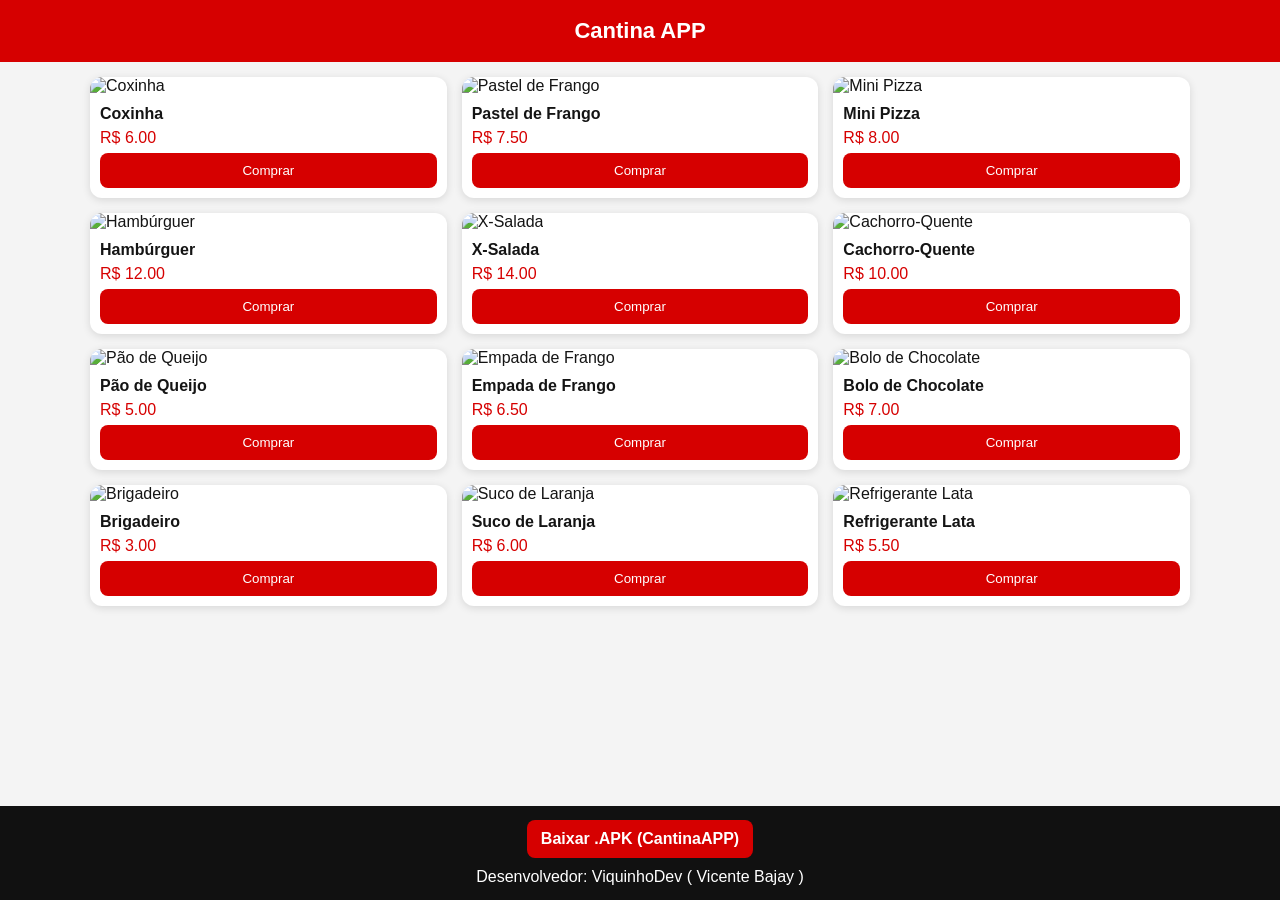
==== app/index.html @ 8a398291 "Update index.html" ====
<!DOCTYPE html>
<html lang="pt-BR">
<head>
<meta charset="UTF-8">
<meta name="viewport" content="width=device-width,initial-scale=1.0">
<title>Cantina APP</title>

<style>

:root{
  --body-bg:#f4f4f4;
  --header-bg:#d60000;
  --header-text:#ffffff;
  --footer-bg:#111111;
  --footer-text:#ffffff;
  --accent:#d60000;
  --accent-text:#ffffff;
  --card-bg:#ffffff;
  --card-text:#141414;
  --muted-text:#4b4b4b;
  --shadow:rgba(0,0,0,.12);
  --link:#ff4d4d;
}

body{
  margin:0;
  font-family:Arial, Helvetica, sans-serif;
  background:var(--body-bg);
  color:var(--card-text);
  min-height:100vh;
  display:flex;
  flex-direction:column;
}

/* HEADER */
header{
  background:var(--header-bg);
  color:var(--header-text);
  padding:18px;
  text-align:center;
  font-size:22px;
  font-weight:bold;
}

/* AREA PRINCIPAL */
main{
  flex:1;
}

/* GRID */
#produtos{
  padding:15px;
  display:grid;
  grid-template-columns:1fr;
  gap:15px;
  max-width:1100px;
  margin:auto;
}

@media(min-width:700px){
  #produtos{
    grid-template-columns:repeat(2,1fr);
  }
}

@media(min-width:1000px){
  #produtos{
    grid-template-columns:repeat(3,1fr);
  }
}

/* CARD MENOR */
.card{
  background:var(--card-bg);
  border-radius:12px;
  box-shadow:0 2px 8px var(--shadow);
  overflow:hidden;
}

.card img{
  width:100%;
  height:150px;
  object-fit:cover;
}

.card-content{
  padding:10px;
}

.nome{
  font-size:16px;
  font-weight:bold;
}

.preco{
  color:var(--accent);
  margin:6px 0;
}

button{
  width:100%;
  border:none;
  background:var(--accent);
  color:var(--accent-text);
  padding:10px;
  border-radius:8px;
  cursor:pointer;
}

/* FOOTER FIXO */
footer{
  background:var(--footer-bg);
  color:var(--footer-text);
  text-align:center;
  padding:14px;
}

footer a{
  color:var(--link);
  text-decoration:none;
  font-weight:bold;
}
  .footer-content{
  display:flex;
  flex-direction:column;
  gap:10px;
  align-items:center;
}

.apk-button{
  display:inline-block;
  background:var(--accent);
  color:var(--accent-text);
  text-decoration:none;
  font-weight:bold;
  padding:10px 14px;
  border-radius:8px;
}


</style>
</head>

<body>

<header>Cantina APP</header>

<main>
<div id="produtos"></div>
</main>

<footer>
  <div class="footer-content">
    <a id="apkDownloadButton" class="apk-button" href="cantinaAPP.apk" download>
      Baixar .APK (CantinaAPP)
    </a>
    <div>Desenvolvedor: ViquinhoDev ( Vicente Bajay )</div>
  </div>
</footer>

<script>
async function carregarTema(){
  try{
    const cfgResponse = await fetch("styles/theme-config.json");
    const cfg = await cfgResponse.json();

    const temaAtivo = cfg.activeTheme || "default-theme.json";
    const temaResponse = await fetch(`styles/${temaAtivo}`);
    const tema = await temaResponse.json();

    aplicarTema(tema.colors || {});
  }catch(err){
    console.warn("Não foi possível carregar o tema por JSON. Mantendo padrão.", err);
  }
}
  // Funções do botão Download .APK
  
function estaNoApp(){
  const ua = navigator.userAgent || "";
  const modoStandalone = window.matchMedia("(display-mode: standalone)").matches;
  const appReferrer = document.referrer.startsWith("android-app://");
  const params = new URLSearchParams(window.location.search);
  const modoAppForcado = params.get("app") === "67"; // esconder botão de download .apk se tiver ?app=67
  const executandoArquivoLocal = window.location.protocol === "file:";

  return (
    modoAppForcado ||
    executandoArquivoLocal ||
    modoStandalone ||
    appReferrer ||
    ua.includes("; wv") ||
    ua.toLowerCase().includes("webview") ||
    ua.toLowerCase().includes("cantinaapp")
  );
}

function configurarBotaoApk(){
  const botaoApk = document.getElementById("apkDownloadButton");
  if(!botaoApk){
    return;
  }

  if(estaNoApp()){
    botaoApk.style.display = "none";
  }
}

configurarBotaoApk();



  
function aplicarTema(colors){
  const root = document.documentElement;
  root.style.setProperty("--body-bg", colors.bodyBg || "#f4f4f4");
  root.style.setProperty("--header-bg", colors.headerBg || "#d60000");
  root.style.setProperty("--header-text", colors.headerText || "#ffffff");
  root.style.setProperty("--footer-bg", colors.footerBg || "#111111");
  root.style.setProperty("--footer-text", colors.footerText || "#ffffff");
  root.style.setProperty("--accent", colors.accent || "#d60000");
  root.style.setProperty("--accent-text", colors.accentText || "#ffffff");
  root.style.setProperty("--card-bg", colors.cardBg || "#ffffff");
  root.style.setProperty("--card-text", colors.cardText || "#141414");
  root.style.setProperty("--muted-text", colors.mutedText || "#4b4b4b");
  root.style.setProperty("--shadow", colors.shadow || "rgba(0,0,0,.12)");
  root.style.setProperty("--link", colors.link || "#ff4d4d");
}

carregarTema();

fetch("produtos.json")
.then(r=>r.json())
.then(produtos=>{

  const area=document.getElementById("produtos");

  produtos.forEach(p=>{

    area.innerHTML+=`
      <div class="card">
        <img src="${p.imagem}" alt="${p.nome}">
        <div class="card-content">
          <div class="nome">${p.nome}</div>
          <div class="preco">R$ ${p.preco.toFixed(2)}</div>

          <button onclick="
            location.href='lanches/lanche.html?id:${p.id}'
          ">
            Comprar
          </button>
        </div>
      </div>
    `;

  });

});

</script>

</body>
</html>
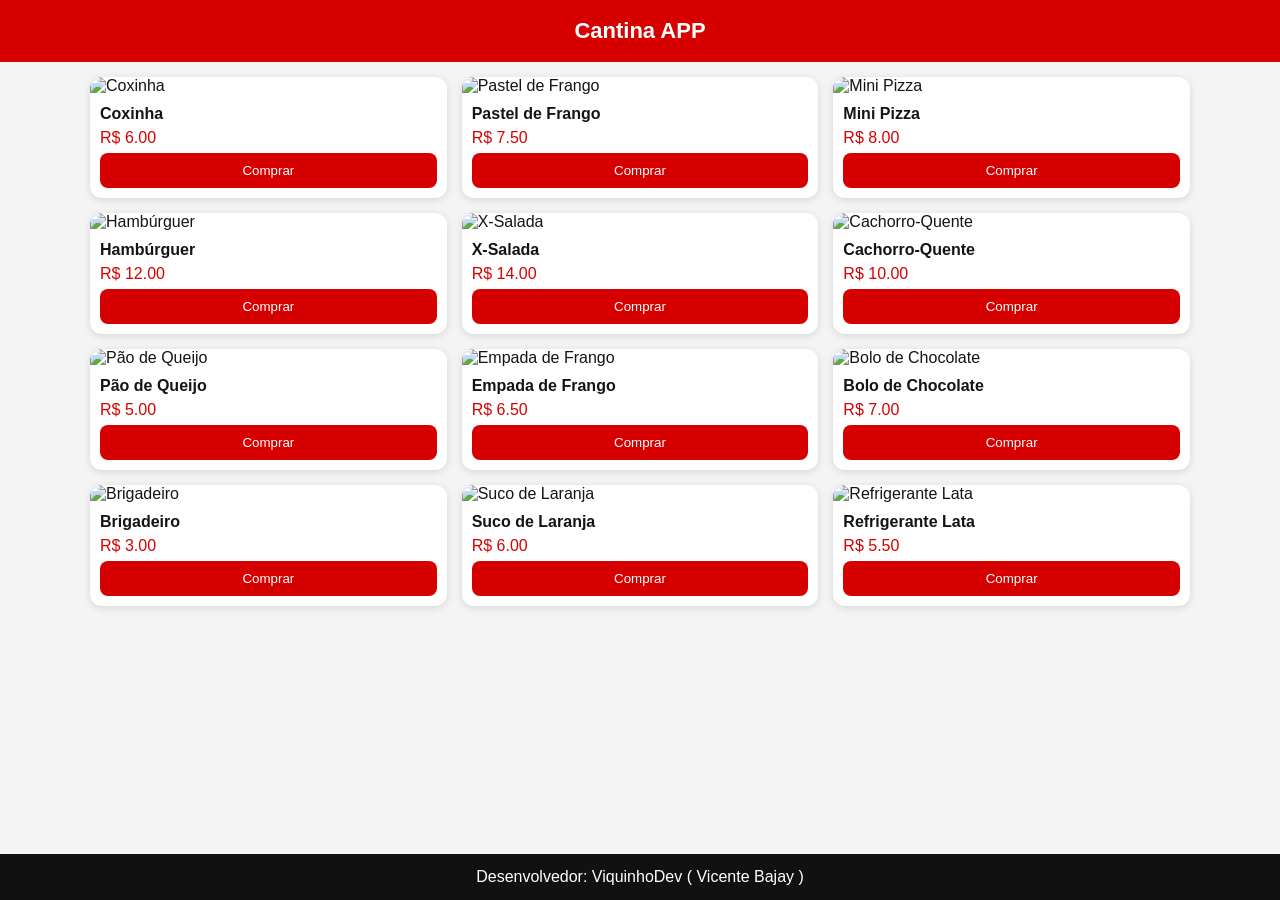
==== commit a1a2121d: "Update index.html" ====
--- a/app/index.html
+++ b/app/index.html
@@ -4,7 +4,7 @@
 <meta charset="UTF-8">
 <meta name="viewport" content="width=device-width,initial-scale=1.0">
 <title>Cantina APP</title>
-
+  <link rel="icon" href="data:image/svg+xml,<svg xmlns='http://www.w3.org/2000/svg' viewBox='0 0 32 32'><text y='24' font-size='24'>🍽️</text></svg>">
 <style>
 
 :root{
@@ -128,7 +128,7 @@
 }
 
 .apk-button{
-  display:inline-block;
+  display:none;
   background:var(--accent);
   color:var(--accent-text);
   text-decoration:none;
@@ -175,23 +175,24 @@
 }
   // Funções do botão Download .APK
   
-function estaNoApp(){
+function ehAndroid(){
   const ua = navigator.userAgent || "";
-  const modoStandalone = window.matchMedia("(display-mode: standalone)").matches;
-  const appReferrer = document.referrer.startsWith("android-app://");
+  return /Android/i.test(ua);
+}
+
+function temParametroApp67(){
   const params = new URLSearchParams(window.location.search);
-  const modoAppForcado = params.get("app") === "67"; // esconder botão de download .apk se tiver ?app=67
-  const executandoArquivoLocal = window.location.protocol === "file:";
-
-  return (
-    modoAppForcado ||
-    executandoArquivoLocal ||
-    modoStandalone ||
-    appReferrer ||
-    ua.includes("; wv") ||
-    ua.toLowerCase().includes("webview") ||
-    ua.toLowerCase().includes("cantinaapp")
-  );
+  return params.get("app") === "67" || window.location.search.includes("app-67");
+}
+
+function redirecionarAndroidParaApp67(){
+  if(!ehAndroid() || temParametroApp67()){
+    return;
+  }
+
+  const urlAtual = new URL(window.location.href);
+  urlAtual.searchParams.set("app", "67");
+  window.location.replace(urlAtual.toString());
 }
 
 function configurarBotaoApk(){
@@ -200,11 +201,12 @@
     return;
   }
 
-  if(estaNoApp()){
-    botaoApk.style.display = "none";
-  }
-}
-
+  if(ehAndroid() && temParametroApp67()){
+    botaoApk.style.display = "inline-block";
+  }
+}
+
+redirecionarAndroidParaApp67();
 configurarBotaoApk();
 
 
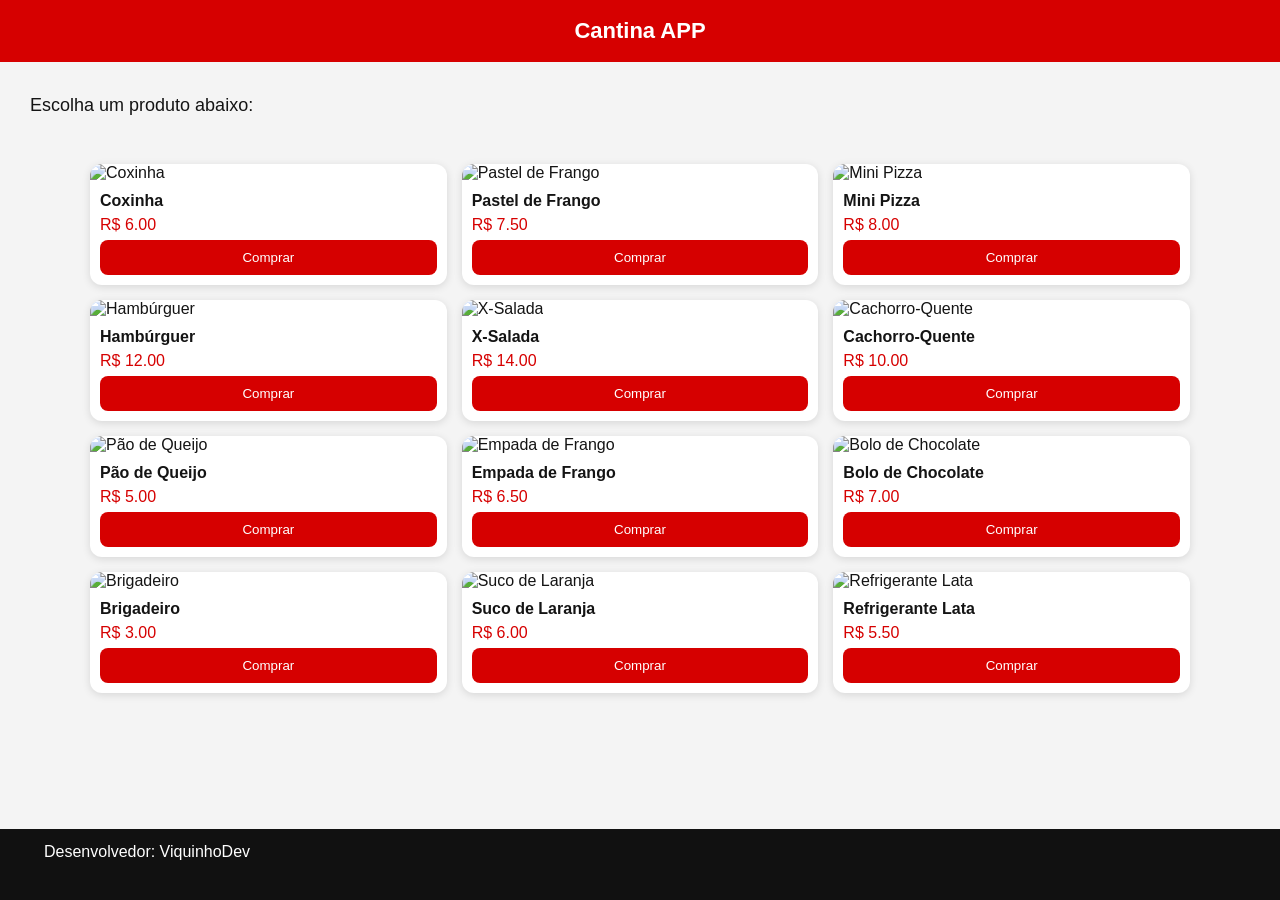
==== commit 6d01674b: "Update index.html" ====
--- a/app/index.html
+++ b/app/index.html
@@ -120,23 +120,48 @@
   text-decoration:none;
   font-weight:bold;
 }
-  .footer-content{
+
+.footer-content{
   display:flex;
   flex-direction:column;
   gap:10px;
+  align-items:flex-start;
+  padding-left:30px;
+}
+
+.social-media{
+  display:flex;
+  gap:15px;
+  margin-top:5px;
+}
+
+.social-media a{
+  display:flex;
   align-items:center;
-}
-
-.apk-button{
-  display:none;
+  justify-content:center;
+  width:36px;
+  height:36px;
+  border-radius:50%;
   background:var(--accent);
-  color:var(--accent-text);
-  text-decoration:none;
-  font-weight:bold;
-  padding:10px 14px;
-  border-radius:8px;
-}
-
+  transition:opacity 0.3s;
+}
+
+.social-media a:hover{
+  opacity:0.8;
+}
+
+.social-media img{
+  width:20px;
+  height:20px;
+  filter:invert(1);
+}
+
+.social-media .perfil-img{
+  width:36px;
+  height:36px;
+  border-radius:50%;
+  object-fit:cover;
+}
 
 </style>
 </head>
@@ -146,15 +171,15 @@
 <header>Cantina APP</header>
 
 <main>
+<p style="text-align:left; padding:15px; padding-left:30px; font-size:18px;">Escolha um produto abaixo:</p>
 <div id="produtos"></div>
 </main>
 
 <footer>
   <div class="footer-content">
-    <a id="apkDownloadButton" class="apk-button" href="cantinaAPP.apk" download>
-      Baixar .APK (CantinaAPP)
-    </a>
-    <div>Desenvolvedor: ViquinhoDev ( Vicente Bajay )</div>
+    <div>Desenvolvedor: ViquinhoDev</div>
+    <div id="copyright"></div>
+    <div id="redes-sociais" class="social-media"></div>
   </div>
 </footer>
 
@@ -173,45 +198,7 @@
     console.warn("Não foi possível carregar o tema por JSON. Mantendo padrão.", err);
   }
 }
-  // Funções do botão Download .APK
-  
-function ehAndroid(){
-  const ua = navigator.userAgent || "";
-  return /Android/i.test(ua);
-}
-
-function temParametroApp67(){
-  const params = new URLSearchParams(window.location.search);
-  return params.get("app") === "67" || window.location.search.includes("app-67");
-}
-
-function redirecionarAndroidParaApp67(){
-  if(!ehAndroid() || temParametroApp67()){
-    return;
-  }
-
-  const urlAtual = new URL(window.location.href);
-  urlAtual.searchParams.set("app", "67");
-  window.location.replace(urlAtual.toString());
-}
-
-function configurarBotaoApk(){
-  const botaoApk = document.getElementById("apkDownloadButton");
-  if(!botaoApk){
-    return;
-  }
-
-  if(ehAndroid() && temParametroApp67()){
-    botaoApk.style.display = "inline-block";
-  }
-}
-
-redirecionarAndroidParaApp67();
-configurarBotaoApk();
-
-
-
-  
+
 function aplicarTema(colors){
   const root = document.documentElement;
   root.style.setProperty("--body-bg", colors.bodyBg || "#f4f4f4");
@@ -228,7 +215,38 @@
   root.style.setProperty("--link", colors.link || "#ff4d4d");
 }
 
+async function carregarRodape(){
+  try{
+    const resp = await fetch("rodape-info.json");
+    const cfg = await resp.json();
+    
+    if(cfg.showCopyright){
+      document.getElementById("copyright").textContent = "© 2026 Vicente Bajay - Todos os direitos reservados";
+    }
+    
+    if(cfg.showSocialMedia && cfg.redesSociais){
+      const container = document.getElementById("redes-sociais");
+      const redes = cfg.redesSociais;
+      
+      if(redes.youtube){
+        container.innerHTML += `<a href="${redes.youtube.url}" target="_blank" title="YouTube"><img src="${redes.youtube.icone}" alt="YouTube"></a>`;
+      }
+      
+      if(redes.paginaPessoal){
+        container.innerHTML += `<a href="${redes.paginaPessoal.url}" target="_blank" title="Página Pessoal"><img src="${redes.paginaPessoal.imagem}" class="perfil-img" alt="Página"></a>`;
+      }
+      
+      if(redes.github){
+        container.innerHTML += `<a href="${redes.github.url}" target="_blank" title="GitHub"><img src="${redes.github.icone}" alt="GitHub"></a>`;
+      }
+    }
+  }catch(err){
+    console.warn("Não foi possível carregar informações do rodapé", err);
+  }
+}
+
 carregarTema();
+carregarRodape();
 
 fetch("produtos.json")
 .then(r=>r.json())
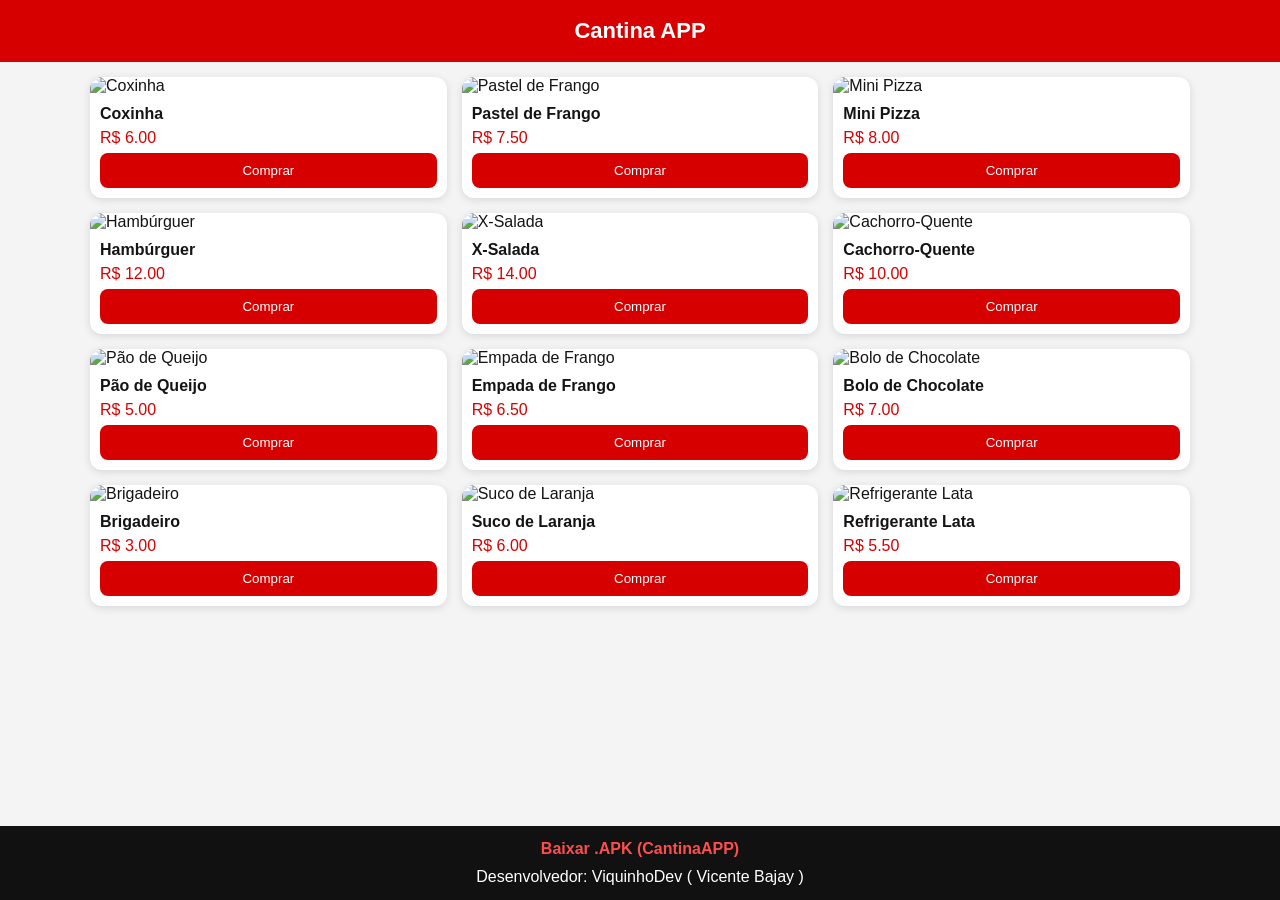
==== commit 70c82a28: "Update index.html" ====
--- a/app/index.html
+++ b/app/index.html
@@ -4,165 +4,129 @@
 <meta charset="UTF-8">
 <meta name="viewport" content="width=device-width,initial-scale=1.0">
 <title>Cantina APP</title>
-  <link rel="icon" href="data:image/svg+xml,<svg xmlns='http://www.w3.org/2000/svg' viewBox='0 0 32 32'><text y='24' font-size='24'>🍽️</text></svg>">
+<link rel="icon" href="data:image/svg+xml,<svg xmlns='http://www.w3.org/2000/svg' viewBox='0 0 32 32'><text y='24' font-size='24'>🍽️</text></svg>">
 <style>
 
 :root{
-  --body-bg:#f4f4f4;
-  --header-bg:#d60000;
-  --header-text:#ffffff;
-  --footer-bg:#111111;
-  --footer-text:#ffffff;
-  --accent:#d60000;
-  --accent-text:#ffffff;
-  --card-bg:#ffffff;
-  --card-text:#141414;
-  --muted-text:#4b4b4b;
-  --shadow:rgba(0,0,0,.12);
-  --link:#ff4d4d;
+--body-bg:#f4f4f4;
+--header-bg:#d60000;
+--header-text:#ffffff;
+--footer-bg:#111111;
+--footer-text:#ffffff;
+--accent:#d60000;
+--accent-text:#ffffff;
+--card-bg:#ffffff;
+--card-text:#141414;
+--muted-text:#4b4b4b;
+--shadow:rgba(0,0,0,.12);
+--link:#ff4d4d;
 }
 
 body{
-  margin:0;
-  font-family:Arial, Helvetica, sans-serif;
-  background:var(--body-bg);
-  color:var(--card-text);
-  min-height:100vh;
-  display:flex;
-  flex-direction:column;
+margin:0;
+font-family:Arial, Helvetica, sans-serif;
+background:var(--body-bg);
+color:var(--card-text);
+min-height:100vh;
+display:flex;
+flex-direction:column;
 }
 
 /* HEADER */
 header{
-  background:var(--header-bg);
-  color:var(--header-text);
-  padding:18px;
-  text-align:center;
-  font-size:22px;
-  font-weight:bold;
+background:var(--header-bg);
+color:var(--header-text);
+padding:18px;
+text-align:center;
+font-size:22px;
+font-weight:bold;
 }
 
 /* AREA PRINCIPAL */
 main{
-  flex:1;
+flex:1;
 }
 
 /* GRID */
 #produtos{
-  padding:15px;
-  display:grid;
-  grid-template-columns:1fr;
-  gap:15px;
-  max-width:1100px;
-  margin:auto;
+padding:15px;
+display:grid;
+grid-template-columns:1fr;
+gap:15px;
+max-width:1100px;
+margin:auto;
 }
 
 @media(min-width:700px){
-  #produtos{
-    grid-template-columns:repeat(2,1fr);
-  }
+#produtos{
+grid-template-columns:repeat(2,1fr);
+}
 }
 
 @media(min-width:1000px){
-  #produtos{
-    grid-template-columns:repeat(3,1fr);
-  }
+#produtos{
+grid-template-columns:repeat(3,1fr);
+}
 }
 
 /* CARD MENOR */
 .card{
-  background:var(--card-bg);
-  border-radius:12px;
-  box-shadow:0 2px 8px var(--shadow);
-  overflow:hidden;
+background:var(--card-bg);
+border-radius:12px;
+box-shadow:0 2px 8px var(--shadow);
+overflow:hidden;
 }
 
 .card img{
-  width:100%;
-  height:150px;
-  object-fit:cover;
+width:100%;
+height:150px;
+object-fit:cover;
 }
 
 .card-content{
-  padding:10px;
+padding:10px;
 }
 
 .nome{
-  font-size:16px;
-  font-weight:bold;
+font-size:16px;
+font-weight:bold;
 }
 
 .preco{
-  color:var(--accent);
-  margin:6px 0;
+color:var(--accent);
+margin:6px 0;
 }
 
 button{
-  width:100%;
-  border:none;
-  background:var(--accent);
-  color:var(--accent-text);
-  padding:10px;
-  border-radius:8px;
-  cursor:pointer;
+width:100%;
+border:none;
+background:var(--accent);
+color:var(--accent-text);
+padding:10px;
+border-radius:8px;
+cursor:pointer;
 }
 
 /* FOOTER FIXO */
 footer{
-  background:var(--footer-bg);
-  color:var(--footer-text);
-  text-align:center;
-  padding:14px;
+background:var(--footer-bg);
+color:var(--footer-text);
+text-align:center;
+padding:14px;
 }
 
 footer a{
-  color:var(--link);
-  text-decoration:none;
-  font-weight:bold;
-}
-
+color:var(--link);
+text-decoration:none;
+font-weight:bold;
+}
 .footer-content{
-  display:flex;
-  flex-direction:column;
-  gap:10px;
-  align-items:flex-start;
-  padding-left:30px;
-}
-
-.social-media{
-  display:flex;
-  gap:15px;
-  margin-top:5px;
-}
-
-.social-media a{
-  display:flex;
-  align-items:center;
-  justify-content:center;
-  width:36px;
-  height:36px;
-  border-radius:50%;
-  background:var(--accent);
-  transition:opacity 0.3s;
-}
-
-.social-media a:hover{
-  opacity:0.8;
-}
-
-.social-media img{
-  width:20px;
-  height:20px;
-  filter:invert(1);
-}
-
-.social-media .perfil-img{
-  width:36px;
-  height:36px;
-  border-radius:50%;
-  object-fit:cover;
-}
-
+display:flex;
+flex-direction:column;
+gap:10px;
+align-items:center;
+}
+  
 </style>
 </head>
 
@@ -171,108 +135,77 @@
 <header>Cantina APP</header>
 
 <main>
-<p style="text-align:left; padding:15px; padding-left:30px; font-size:18px;">Escolha um produto abaixo:</p>
 <div id="produtos"></div>
 </main>
 
 <footer>
-  <div class="footer-content">
-    <div>Desenvolvedor: ViquinhoDev</div>
-    <div id="copyright"></div>
-    <div id="redes-sociais" class="social-media"></div>
-  </div>
+<div class="footer-content">
+<a id="apkDownloadButton" class="apk-button" href="cantinaAPP.apk" download>
+Baixar .APK (CantinaAPP)
+</a>
+<div>Desenvolvedor: ViquinhoDev ( Vicente Bajay )</div>
+</div>
 </footer>
 
 <script>
 async function carregarTema(){
-  try{
-    const cfgResponse = await fetch("styles/theme-config.json");
-    const cfg = await cfgResponse.json();
-
-    const temaAtivo = cfg.activeTheme || "default-theme.json";
-    const temaResponse = await fetch(`styles/${temaAtivo}`);
-    const tema = await temaResponse.json();
-
-    aplicarTema(tema.colors || {});
-  }catch(err){
-    console.warn("Não foi possível carregar o tema por JSON. Mantendo padrão.", err);
-  }
+try{
+const cfgResponse = await fetch("styles/theme-config.json");
+const cfg = await cfgResponse.json();
+
+const temaAtivo = cfg.activeTheme || "default-theme.json";
+const temaResponse = await fetch(`styles/${temaAtivo}`);
+const tema = await temaResponse.json();
+
+aplicarTema(tema.colors || {});
+}catch(err){
+console.warn("Não foi possível carregar o tema por JSON. Mantendo padrão.", err);
+}
 }
 
 function aplicarTema(colors){
-  const root = document.documentElement;
-  root.style.setProperty("--body-bg", colors.bodyBg || "#f4f4f4");
-  root.style.setProperty("--header-bg", colors.headerBg || "#d60000");
-  root.style.setProperty("--header-text", colors.headerText || "#ffffff");
-  root.style.setProperty("--footer-bg", colors.footerBg || "#111111");
-  root.style.setProperty("--footer-text", colors.footerText || "#ffffff");
-  root.style.setProperty("--accent", colors.accent || "#d60000");
-  root.style.setProperty("--accent-text", colors.accentText || "#ffffff");
-  root.style.setProperty("--card-bg", colors.cardBg || "#ffffff");
-  root.style.setProperty("--card-text", colors.cardText || "#141414");
-  root.style.setProperty("--muted-text", colors.mutedText || "#4b4b4b");
-  root.style.setProperty("--shadow", colors.shadow || "rgba(0,0,0,.12)");
-  root.style.setProperty("--link", colors.link || "#ff4d4d");
-}
-
-async function carregarRodape(){
-  try{
-    const resp = await fetch("rodape-info.json");
-    const cfg = await resp.json();
-    
-    if(cfg.showCopyright){
-      document.getElementById("copyright").textContent = "© 2026 Vicente Bajay - Todos os direitos reservados";
-    }
-    
-    if(cfg.showSocialMedia && cfg.redesSociais){
-      const container = document.getElementById("redes-sociais");
-      const redes = cfg.redesSociais;
-      
-      if(redes.youtube){
-        container.innerHTML += `<a href="${redes.youtube.url}" target="_blank" title="YouTube"><img src="${redes.youtube.icone}" alt="YouTube"></a>`;
-      }
-      
-      if(redes.paginaPessoal){
-        container.innerHTML += `<a href="${redes.paginaPessoal.url}" target="_blank" title="Página Pessoal"><img src="${redes.paginaPessoal.imagem}" class="perfil-img" alt="Página"></a>`;
-      }
-      
-      if(redes.github){
-        container.innerHTML += `<a href="${redes.github.url}" target="_blank" title="GitHub"><img src="${redes.github.icone}" alt="GitHub"></a>`;
-      }
-    }
-  }catch(err){
-    console.warn("Não foi possível carregar informações do rodapé", err);
-  }
+const root = document.documentElement;
+root.style.setProperty("--body-bg", colors.bodyBg || "#f4f4f4");
+root.style.setProperty("--header-bg", colors.headerBg || "#d60000");
+root.style.setProperty("--header-text", colors.headerText || "#ffffff");
+root.style.setProperty("--footer-bg", colors.footerBg || "#111111");
+root.style.setProperty("--footer-text", colors.footerText || "#ffffff");
+root.style.setProperty("--accent", colors.accent || "#d60000");
+root.style.setProperty("--accent-text", colors.accentText || "#ffffff");
+root.style.setProperty("--card-bg", colors.cardBg || "#ffffff");
+root.style.setProperty("--card-text", colors.cardText || "#141414");
+root.style.setProperty("--muted-text", colors.mutedText || "#4b4b4b");
+root.style.setProperty("--shadow", colors.shadow || "rgba(0,0,0,.12)");
+root.style.setProperty("--link", colors.link || "#ff4d4d");
 }
 
 carregarTema();
-carregarRodape();
 
 fetch("produtos.json")
 .then(r=>r.json())
 .then(produtos=>{
 
-  const area=document.getElementById("produtos");
-
-  produtos.forEach(p=>{
-
-    area.innerHTML+=`
-      <div class="card">
-        <img src="${p.imagem}" alt="${p.nome}">
-        <div class="card-content">
-          <div class="nome">${p.nome}</div>
-          <div class="preco">R$ ${p.preco.toFixed(2)}</div>
-
-          <button onclick="
-            location.href='lanches/lanche.html?id:${p.id}'
-          ">
-            Comprar
-          </button>
-        </div>
-      </div>
-    `;
-
-  });
+const area=document.getElementById("produtos");
+
+produtos.forEach(p=>{
+
+area.innerHTML+=`
+<div class="card">
+<img src="${p.imagem}" alt="${p.nome}">
+<div class="card-content">
+<div class="nome">${p.nome}</div>
+<div class="preco">R$ ${p.preco.toFixed(2)}</div>
+
+<button onclick="
+location.href='lanches/lanche.html?id:${p.id}'
+">
+Comprar
+</button>
+</div>
+</div>
+`;
+
+});
 
 });
 
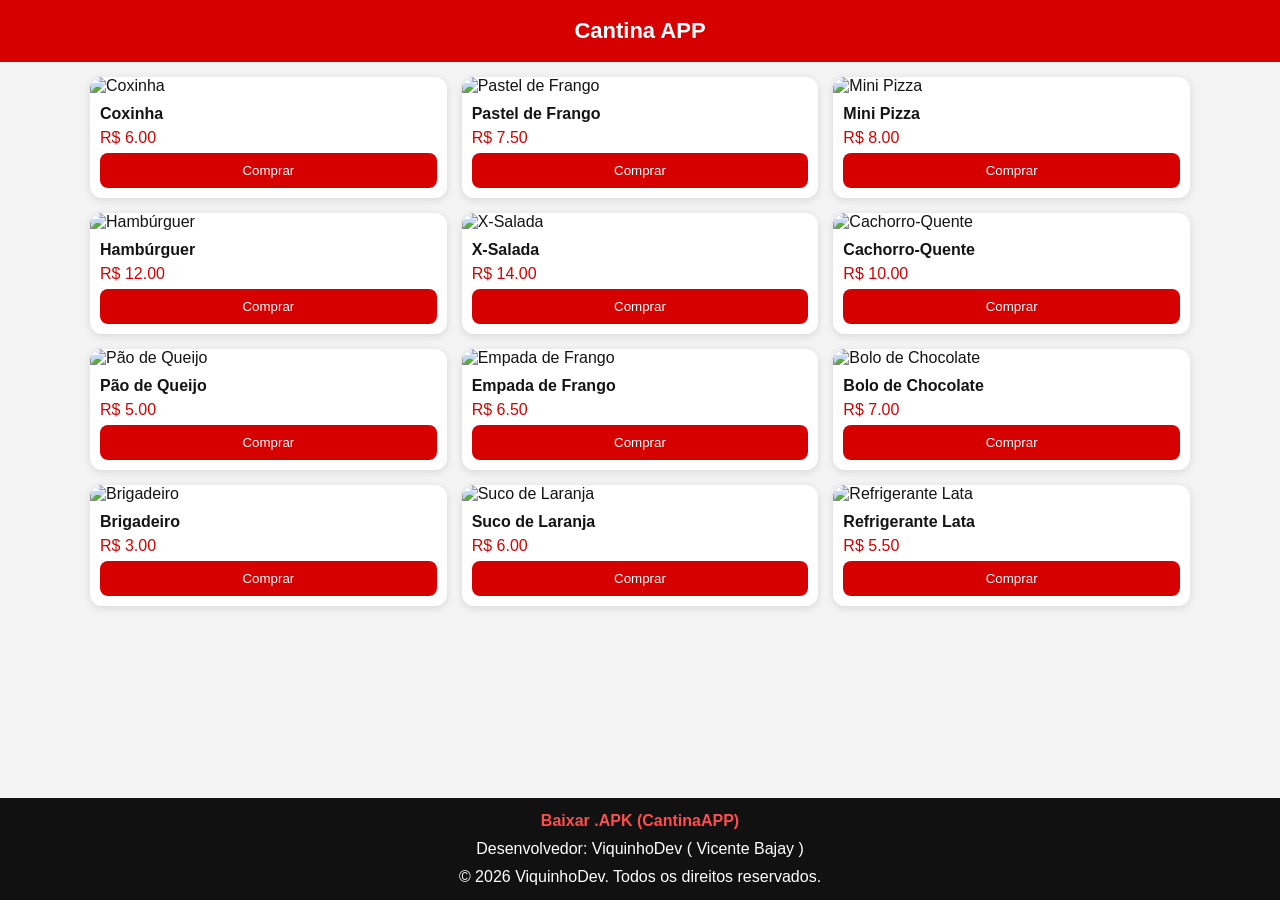
==== commit 814f8a3f: "Update index.html" ====
--- a/app/index.html
+++ b/app/index.html
@@ -144,6 +144,7 @@
 Baixar .APK (CantinaAPP)
 </a>
 <div>Desenvolvedor: ViquinhoDev ( Vicente Bajay )</div>
+  <div>© 2026 ViquinhoDev. Todos os direitos reservados.</div>
 </div>
 </footer>
 
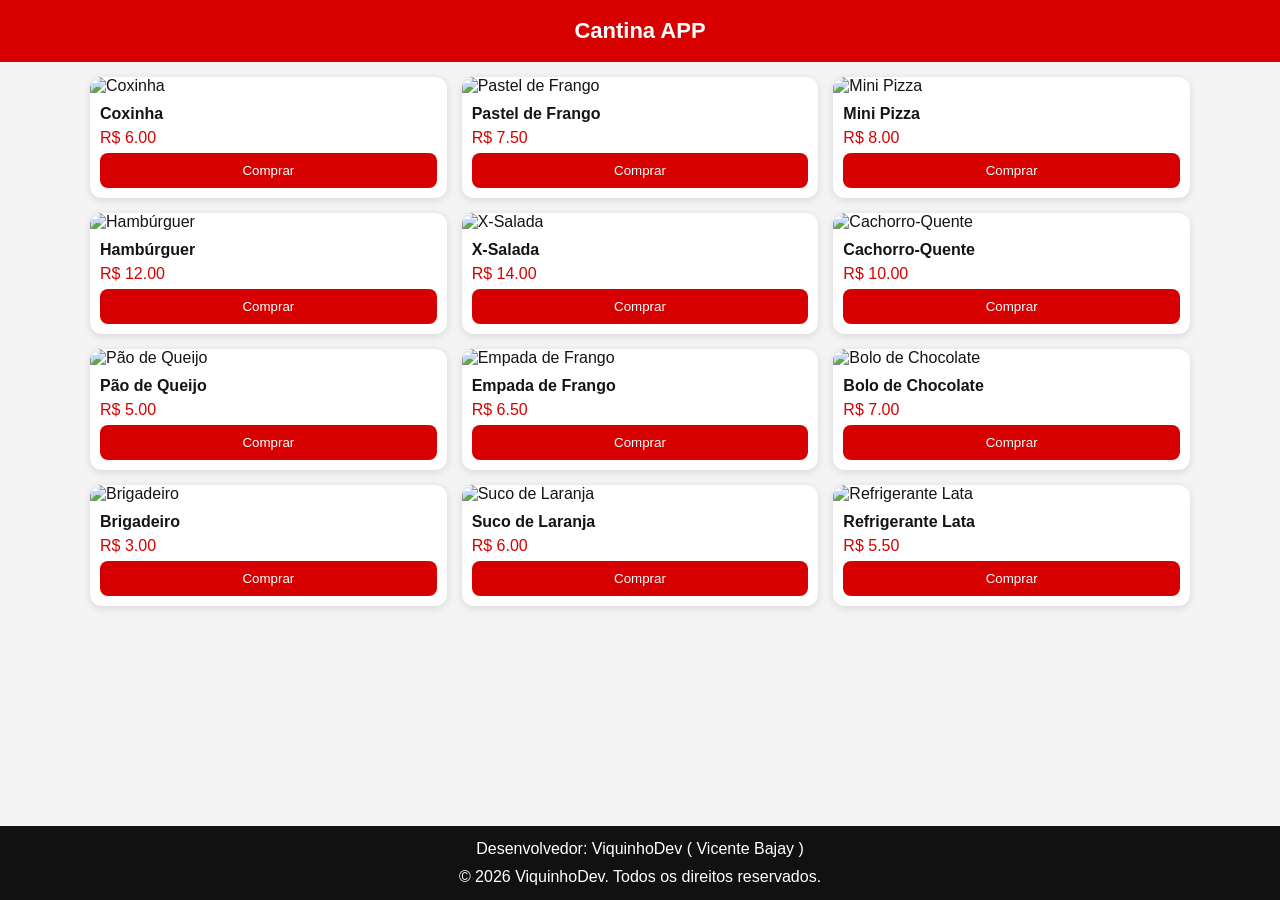
==== commit e404dffe: "Update index.html" ====
--- a/app/index.html
+++ b/app/index.html
@@ -140,11 +140,8 @@
 
 <footer>
 <div class="footer-content">
-<a id="apkDownloadButton" class="apk-button" href="cantinaAPP.apk" download>
-Baixar .APK (CantinaAPP)
-</a>
 <div>Desenvolvedor: ViquinhoDev ( Vicente Bajay )</div>
-  <div>© 2026 ViquinhoDev. Todos os direitos reservados.</div>
+<div>© 2026 ViquinhoDev. Todos os direitos reservados.</div>
 </div>
 </footer>
 
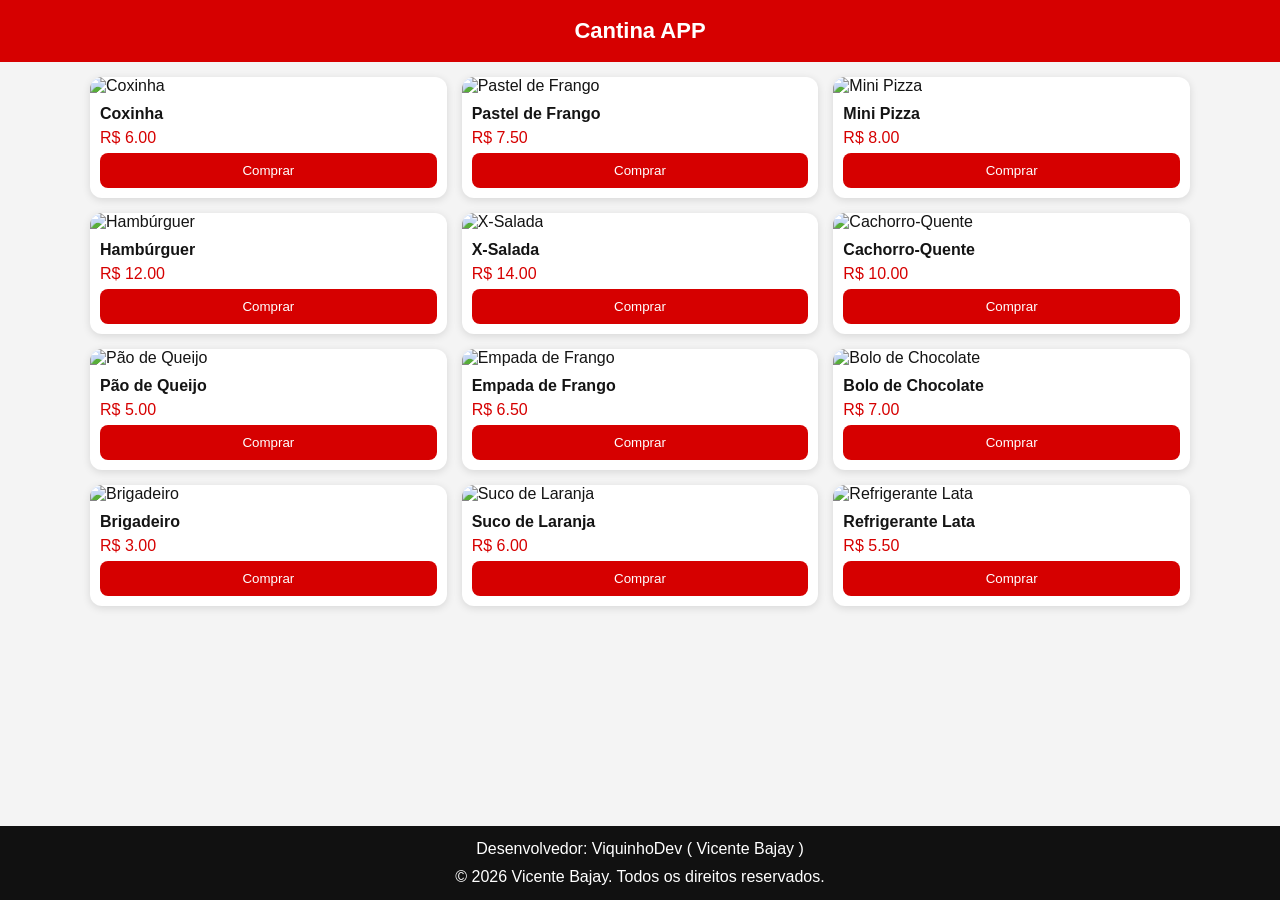
==== commit 50d1722a: "Update index.html" ====
--- a/app/index.html
+++ b/app/index.html
@@ -141,7 +141,7 @@
 <footer>
 <div class="footer-content">
 <div>Desenvolvedor: ViquinhoDev ( Vicente Bajay )</div>
-<div>© 2026 ViquinhoDev. Todos os direitos reservados.</div>
+<div>© 2026 Vicente Bajay. Todos os direitos reservados.</div>
 </div>
 </footer>
 
